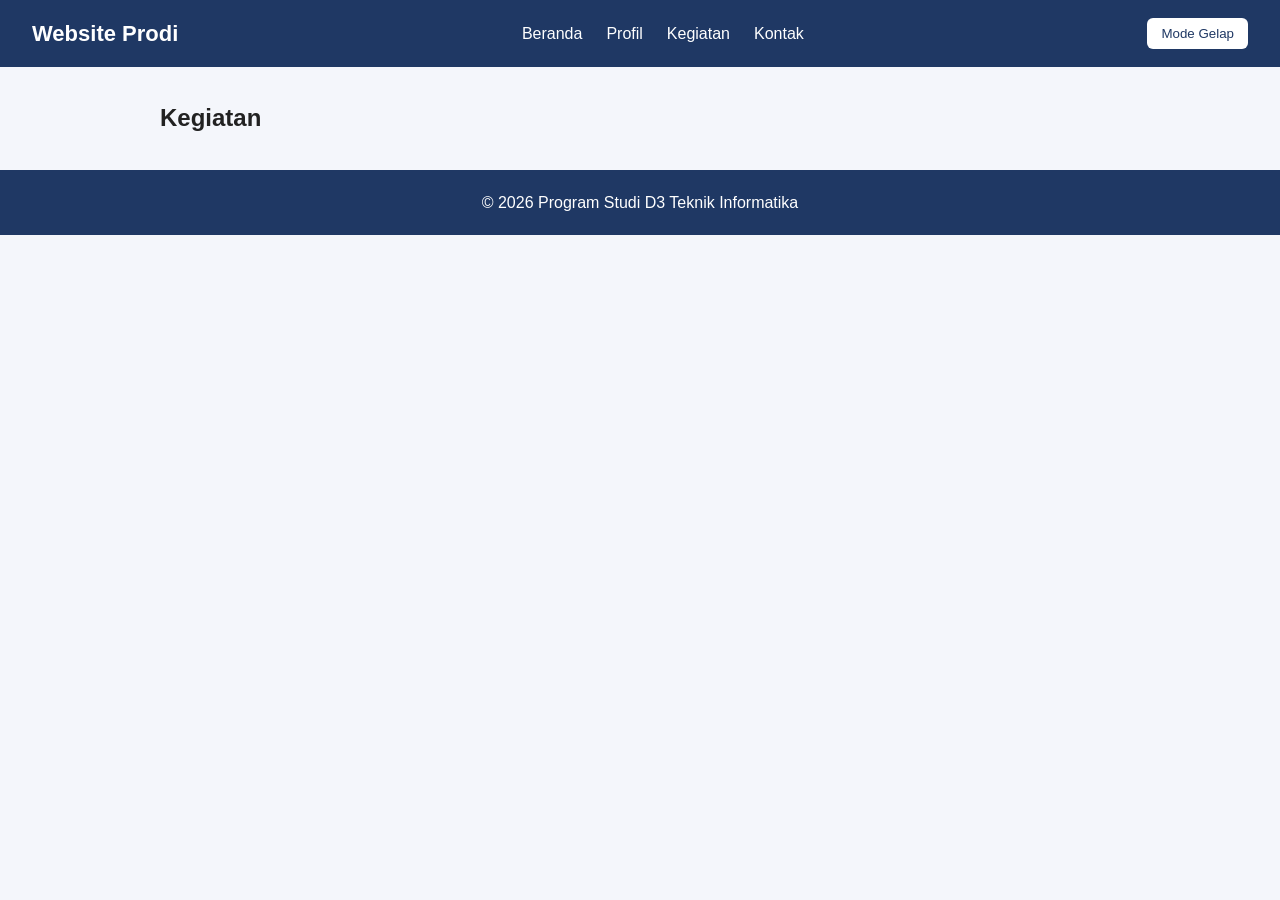
==== kegiatan.html @ 6061fd0c "membuat kerangka project 4 halaman" ====
<!doctype html>
<html lang="id">
<head>
    <meta charset="UTF-8" />
    <meta name="viewport" content="width=device-width, initial-scale=1.0" />
    <title>Kegiatan | Website Prodi</title>
    <link rel="stylesheet" href="css/style.css" />
</head>
<body>
    <!-- Navbar -->
    <header class="navbar">
        <h1 class="logo">Website Prodi</h1>
        <nav>
            <ul class="menu">
                <li><a href="index.html">Beranda</a></li>
                <li><a href="profil.html">Profil</a></li>
                <li><a href="kegiatan.html">Kegiatan</a></li>
                <li><a href="kontak.html">Kontak</a></li>
            </ul>
        </nav>
        <button id="tombol-tema" type="button">Mode Gelap</button>
    </header>

    <!-- Konten utama -->
    <main>
        <h2>Kegiatan</h2>
        <!-- Isi halaman dikerjakan oleh anggota yang bertugas -->
    </main>

    <!-- Footer -->
    <footer>
        <p>&copy; 2026 Program Studi D3 Teknik Informatika</p>
    </footer>

    <script src="js/script.js"></script>
</body>
</html>
---- css/style.css ----
* { margin: 0; padding: 0; box-sizing: border-box; }

body {
  font-family: Arial, sans-serif;
  color: #222;
  background-color: #f4f6fb;
  line-height: 1.6;
}

/* ===== BAGIAN UMUM (Ketua) ===== */
.navbar {
  display: flex;
  justify-content: space-between;
  align-items: center;
  flex-wrap: wrap;
  gap: 12px;
  padding: 16px 32px;
  background-color: #1f3864;
  color: white;
}
.logo { font-size: 22px; }
.menu { display: flex; gap: 24px; list-style: none; }
.menu a { color: white; text-decoration: none; }
.menu a:hover { text-decoration: underline; }
#tombol-tema {
  padding: 8px 14px;
  border: none;
  border-radius: 6px;
  background-color: white;
  color: #1f3864;
  cursor: pointer;
}

main { max-width: 1000px; margin: 0 auto; padding: 32px 20px; }

.grid-card {
  display: grid;
  grid-template-columns: repeat(auto-fit, minmax(240px, 1fr));
  gap: 20px;
}

.card {
  background-color: white;
  border: 1px solid #ccc;
  border-radius: 8px;
  padding: 20px;
}
.card img { width: 100%; border-radius: 6px; margin-bottom: 10px; }

footer {
  padding: 20px 32px;
  text-align: center;
  background-color: #1f3864;
  color: white;
}

/* Mode gelap (dipasang oleh JavaScript) */
body.gelap { background-color: #121826; color: #e8e8e8; }
body.gelap .card { background-color: #1c2538; border-color: #33415c; }

@media (max-width: 600px) {
  .navbar { flex-direction: column; }
  .menu { gap: 14px; }
}

/* ===== BAGIAN MAHASISWA 2 (Beranda) ===== */

/* ===== BAGIAN MAHASISWA 3 (Profil dan Kegiatan) ===== */

/* ===== BAGIAN MAHASISWA 4 (Kontak) ===== *Terima kasih atas bisnis Anda. Kami harap dapat bekerja sama lagi dengan Anda.
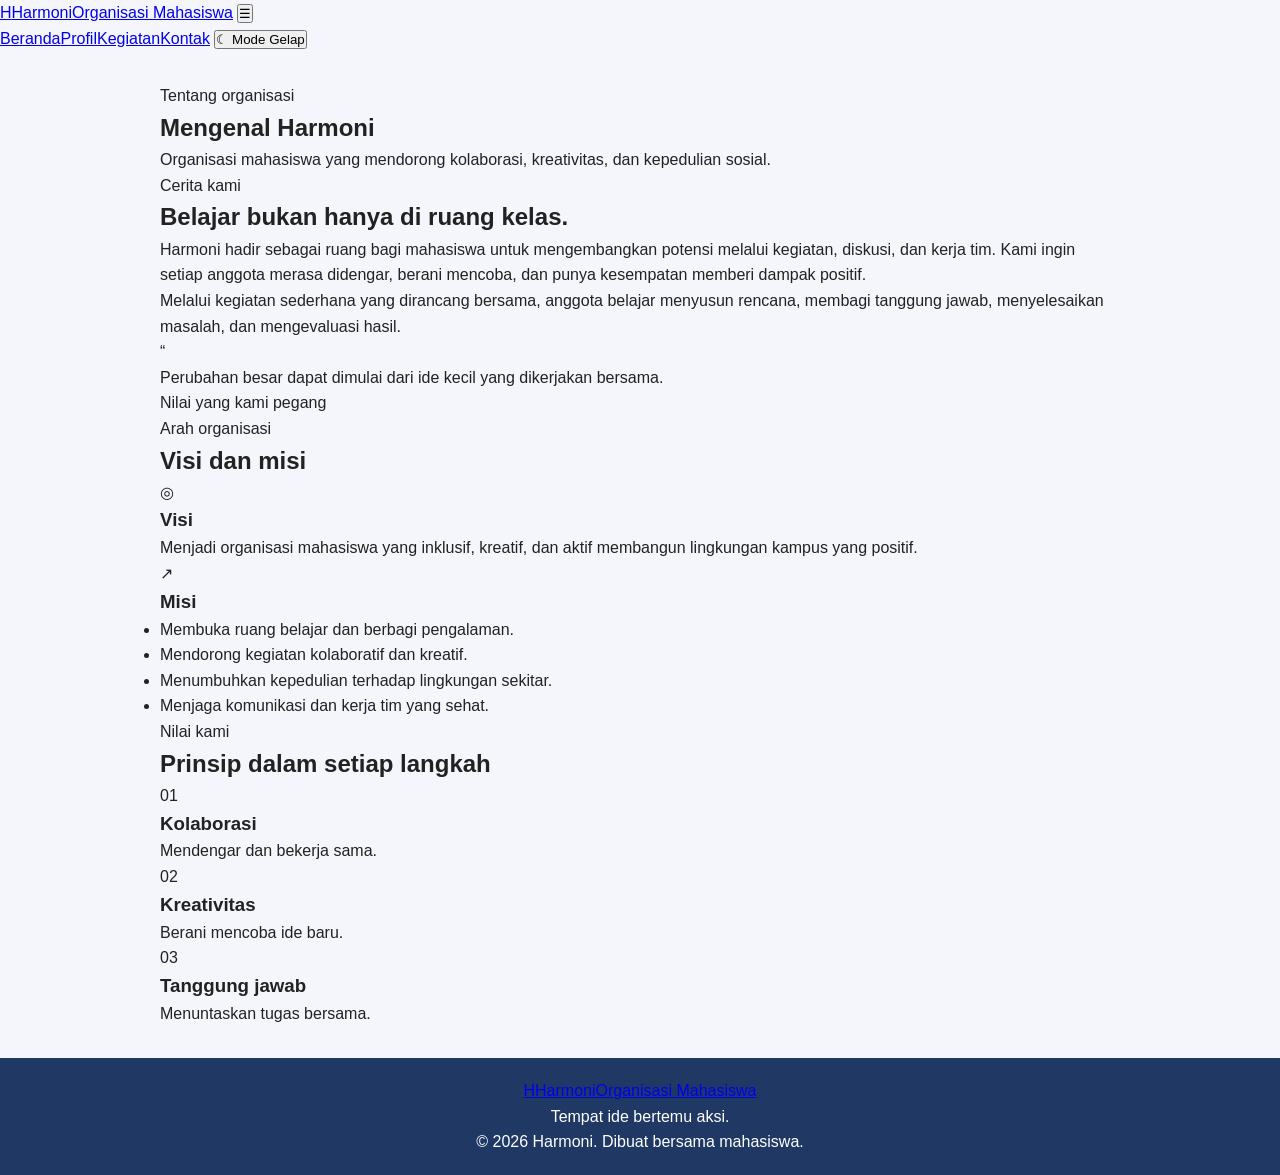
==== commit 5908cfe5: "mengubah bagian kontak" ====
--- a/kegiatan.html
+++ b/kegiatan.html
@@ -1,37 +1,35 @@
-<!doctype html>
+<!DOCTYPE html>
 <html lang="id">
 <head>
-    <meta charset="UTF-8" />
-    <meta name="viewport" content="width=device-width, initial-scale=1.0" />
-    <title>Kegiatan | Website Prodi</title>
-    <link rel="stylesheet" href="css/style.css" />
+  <meta charset="UTF-8">
+  <meta name="viewport" content="width=device-width, initial-scale=1.0">
+  <meta name="description" content="Profil, visi, misi, dan nilai Organisasi Mahasiswa Harmoni.">
+  <title>Profil | Harmoni</title>
+  <link rel="stylesheet" href="css/style.css">
+  <script src="js/script.js" defer></script>
 </head>
 <body>
-    <!-- Navbar -->
-    <header class="navbar">
-        <h1 class="logo">Website Prodi</h1>
-        <nav>
-            <ul class="menu">
-                <li><a href="index.html">Beranda</a></li>
-                <li><a href="profil.html">Profil</a></li>
-                <li><a href="kegiatan.html">Kegiatan</a></li>
-                <li><a href="kontak.html">Kontak</a></li>
-            </ul>
-        </nav>
-        <button id="tombol-tema" type="button">Mode Gelap</button>
-    </header>
-
-    <!-- Konten utama -->
-    <main>
-        <h2>Kegiatan</h2>
-        <!-- Isi halaman dikerjakan oleh anggota yang bertugas -->
-    </main>
-
-    <!-- Footer -->
-    <footer>
-        <p>&copy; 2026 Program Studi D3 Teknik Informatika</p>
-    </footer>
-
-    <script src="js/script.js"></script>
+  <header class="site-header">
+    <div class="container nav-wrap">
+      <a class="brand" href="index.html"><span class="brand-mark">H</span><span>Harmoni<span class="brand-sub">Organisasi Mahasiswa</span></span></a>
+      <button class="menu-toggle" id="menu-toggle" aria-label="Buka menu" aria-expanded="false">☰</button>
+      <nav class="nav-links" id="nav-links" aria-label="Navigasi utama">
+        <a href="index.html">Beranda</a><a class="active" href="profil.html">Profil</a><a href="kegiatan.html">Kegiatan</a><a href="kontak.html">Kontak</a>
+        <button class="theme-toggle" id="theme-toggle" type="button">☾ Mode Gelap</button>
+      </nav>
+    </div>
+  </header>
+  <main>
+    <section class="page-hero"><div class="container"><p class="eyebrow">Tentang organisasi</p><h1>Mengenal Harmoni</h1><p>Organisasi mahasiswa yang mendorong kolaborasi, kreativitas, dan kepedulian sosial.</p></div></section>
+    <section class="section"><div class="container split-layout">
+      <div><p class="eyebrow">Cerita kami</p><h2>Belajar bukan hanya di ruang kelas.</h2><p>Harmoni hadir sebagai ruang bagi mahasiswa untuk mengembangkan potensi melalui kegiatan, diskusi, dan kerja tim. Kami ingin setiap anggota merasa didengar, berani mencoba, dan punya kesempatan memberi dampak positif.</p><p>Melalui kegiatan sederhana yang dirancang bersama, anggota belajar menyusun rencana, membagi tanggung jawab, menyelesaikan masalah, dan mengevaluasi hasil.</p></div>
+      <aside class="quote-card"><span class="quote-mark">“</span><blockquote>Perubahan besar dapat dimulai dari ide kecil yang dikerjakan bersama.</blockquote><p>Nilai yang kami pegang</p></aside>
+    </div></section>
+    <section class="section section-tint"><div class="container"><div class="section-heading"><div><p class="eyebrow">Arah organisasi</p><h2>Visi dan misi</h2></div></div>
+      <div class="card-grid two"><article class="info-card"><div class="card-icon">◎</div><h3>Visi</h3><p>Menjadi organisasi mahasiswa yang inklusif, kreatif, dan aktif membangun lingkungan kampus yang positif.</p></article><article class="info-card"><div class="card-icon">↗</div><h3>Misi</h3><ul class="clean-list"><li>Membuka ruang belajar dan berbagi pengalaman.</li><li>Mendorong kegiatan kolaboratif dan kreatif.</li><li>Menumbuhkan kepedulian terhadap lingkungan sekitar.</li><li>Menjaga komunikasi dan kerja tim yang sehat.</li></ul></article></div>
+    </div></section>
+    <section class="section"><div class="container"><div class="section-heading"><div><p class="eyebrow">Nilai kami</p><h2>Prinsip dalam setiap langkah</h2></div></div><div class="value-row"><div><span>01</span><h3>Kolaborasi</h3><p>Mendengar dan bekerja sama.</p></div><div><span>02</span><h3>Kreativitas</h3><p>Berani mencoba ide baru.</p></div><div><span>03</span><h3>Tanggung jawab</h3><p>Menuntaskan tugas bersama.</p></div></div></div></section>
+  </main>
+  <footer class="site-footer"><div class="container footer-inner"><a class="brand footer-brand" href="index.html"><span class="brand-mark">H</span><span>Harmoni<span class="brand-sub">Organisasi Mahasiswa</span></span></a><p>Tempat ide bertemu aksi.</p><p class="copyright">© <span class="current-year">2026</span> Harmoni. Dibuat bersama mahasiswa.</p></div></footer>
 </body>
 </html>
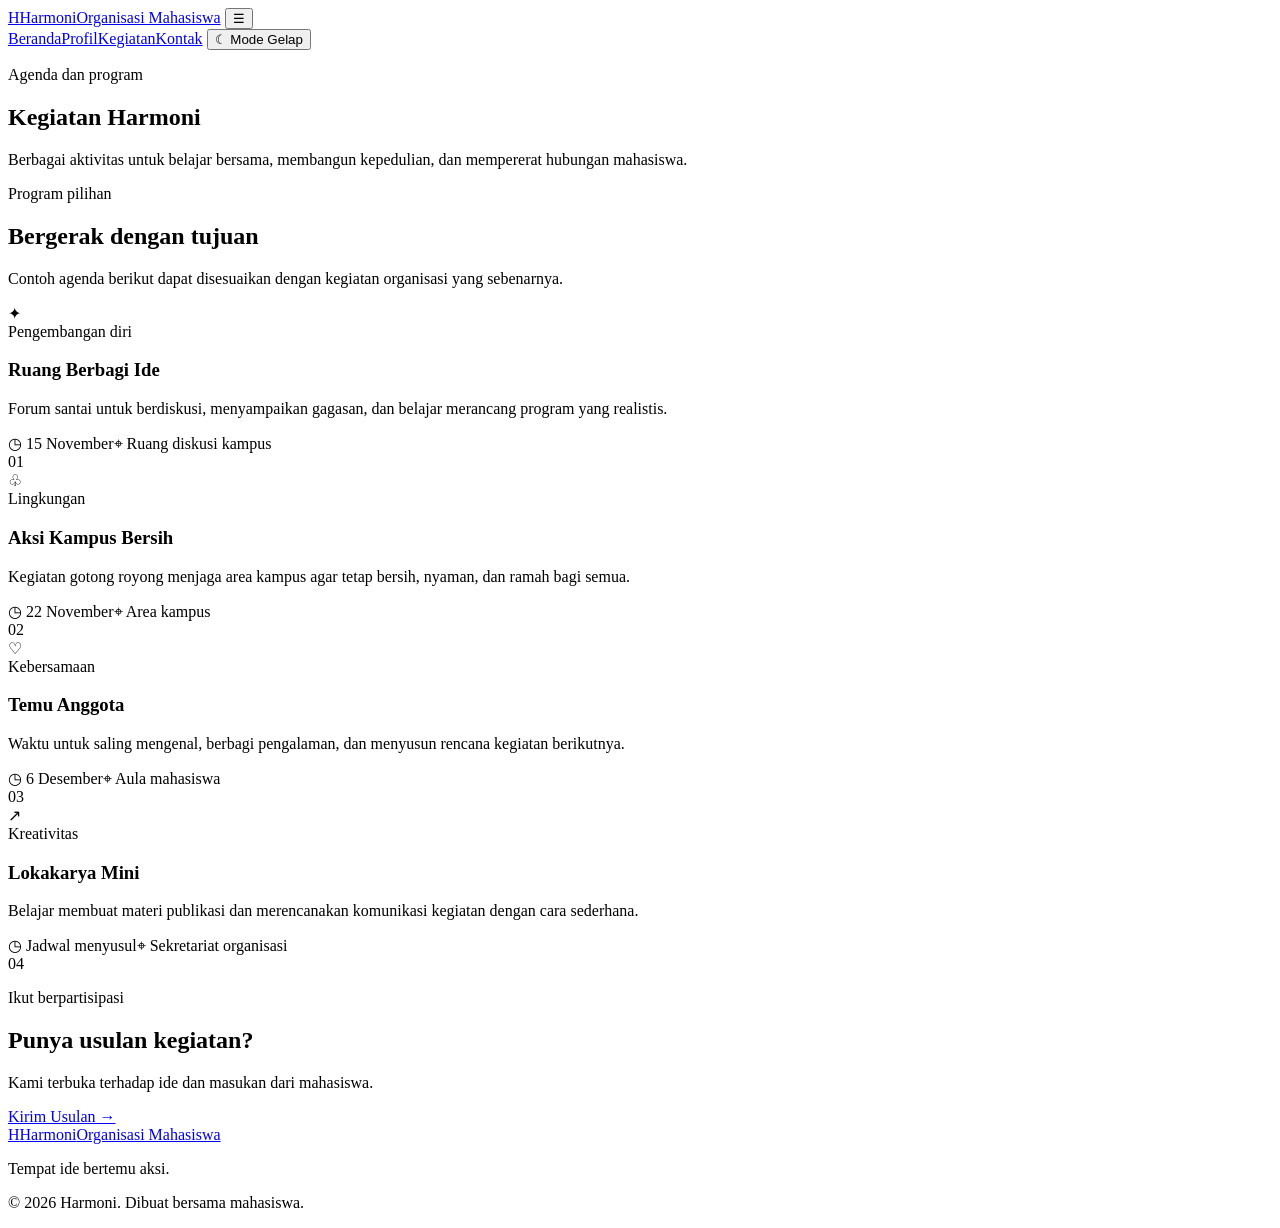
==== commit 151e1292: "Merge pull request #7 from ejonjon17-collab/fitur-kegiatan mengubah fitur kegiatan" ====
--- a/kegiatan.html
+++ b/kegiatan.html
@@ -3,8 +3,8 @@
 <head>
   <meta charset="UTF-8">
   <meta name="viewport" content="width=device-width, initial-scale=1.0">
-  <meta name="description" content="Profil, visi, misi, dan nilai Organisasi Mahasiswa Harmoni.">
-  <title>Profil | Harmoni</title>
+  <meta name="description" content="Informasi kegiatan Organisasi Mahasiswa Harmoni.">
+  <title>Kegiatan | Harmoni</title>
   <link rel="stylesheet" href="css/style.css">
   <script src="js/script.js" defer></script>
 </head>
@@ -14,21 +14,22 @@
       <a class="brand" href="index.html"><span class="brand-mark">H</span><span>Harmoni<span class="brand-sub">Organisasi Mahasiswa</span></span></a>
       <button class="menu-toggle" id="menu-toggle" aria-label="Buka menu" aria-expanded="false">☰</button>
       <nav class="nav-links" id="nav-links" aria-label="Navigasi utama">
-        <a href="index.html">Beranda</a><a class="active" href="profil.html">Profil</a><a href="kegiatan.html">Kegiatan</a><a href="kontak.html">Kontak</a>
+        <a href="index.html">Beranda</a><a href="profil.html">Profil</a><a class="active" href="kegiatan.html">Kegiatan</a><a href="kontak.html">Kontak</a>
         <button class="theme-toggle" id="theme-toggle" type="button">☾ Mode Gelap</button>
       </nav>
     </div>
   </header>
   <main>
-    <section class="page-hero"><div class="container"><p class="eyebrow">Tentang organisasi</p><h1>Mengenal Harmoni</h1><p>Organisasi mahasiswa yang mendorong kolaborasi, kreativitas, dan kepedulian sosial.</p></div></section>
-    <section class="section"><div class="container split-layout">
-      <div><p class="eyebrow">Cerita kami</p><h2>Belajar bukan hanya di ruang kelas.</h2><p>Harmoni hadir sebagai ruang bagi mahasiswa untuk mengembangkan potensi melalui kegiatan, diskusi, dan kerja tim. Kami ingin setiap anggota merasa didengar, berani mencoba, dan punya kesempatan memberi dampak positif.</p><p>Melalui kegiatan sederhana yang dirancang bersama, anggota belajar menyusun rencana, membagi tanggung jawab, menyelesaikan masalah, dan mengevaluasi hasil.</p></div>
-      <aside class="quote-card"><span class="quote-mark">“</span><blockquote>Perubahan besar dapat dimulai dari ide kecil yang dikerjakan bersama.</blockquote><p>Nilai yang kami pegang</p></aside>
+    <section class="page-hero"><div class="container"><p class="eyebrow">Agenda dan program</p><h1>Kegiatan Harmoni</h1><p>Berbagai aktivitas untuk belajar bersama, membangun kepedulian, dan mempererat hubungan mahasiswa.</p></div></section>
+    <section class="section"><div class="container"><div class="section-heading"><div><p class="eyebrow">Program pilihan</p><h2>Bergerak dengan tujuan</h2></div><p>Contoh agenda berikut dapat disesuaikan dengan kegiatan organisasi yang sebenarnya.</p></div>
+      <div class="activity-list">
+        <article class="activity-card"><div class="activity-symbol symbol-blue">✦</div><div class="activity-body"><span class="tag">Pengembangan diri</span><h3>Ruang Berbagi Ide</h3><p>Forum santai untuk berdiskusi, menyampaikan gagasan, dan belajar merancang program yang realistis.</p><div class="activity-meta"><span>◷ 15 November</span><span>⌖ Ruang diskusi kampus</span></div></div><div class="activity-number">01</div></article>
+        <article class="activity-card"><div class="activity-symbol symbol-green">♧</div><div class="activity-body"><span class="tag tag-green">Lingkungan</span><h3>Aksi Kampus Bersih</h3><p>Kegiatan gotong royong menjaga area kampus agar tetap bersih, nyaman, dan ramah bagi semua.</p><div class="activity-meta"><span>◷ 22 November</span><span>⌖ Area kampus</span></div></div><div class="activity-number">02</div></article>
+        <article class="activity-card"><div class="activity-symbol symbol-purple">♡</div><div class="activity-body"><span class="tag tag-purple">Kebersamaan</span><h3>Temu Anggota</h3><p>Waktu untuk saling mengenal, berbagi pengalaman, dan menyusun rencana kegiatan berikutnya.</p><div class="activity-meta"><span>◷ 6 Desember</span><span>⌖ Aula mahasiswa</span></div></div><div class="activity-number">03</div></article>
+        <article class="activity-card"><div class="activity-symbol symbol-orange">↗</div><div class="activity-body"><span class="tag tag-orange">Kreativitas</span><h3>Lokakarya Mini</h3><p>Belajar membuat materi publikasi dan merencanakan komunikasi kegiatan dengan cara sederhana.</p><div class="activity-meta"><span>◷ Jadwal menyusul</span><span>⌖ Sekretariat organisasi</span></div></div><div class="activity-number">04</div></article>
+      </div>
     </div></section>
-    <section class="section section-tint"><div class="container"><div class="section-heading"><div><p class="eyebrow">Arah organisasi</p><h2>Visi dan misi</h2></div></div>
-      <div class="card-grid two"><article class="info-card"><div class="card-icon">◎</div><h3>Visi</h3><p>Menjadi organisasi mahasiswa yang inklusif, kreatif, dan aktif membangun lingkungan kampus yang positif.</p></article><article class="info-card"><div class="card-icon">↗</div><h3>Misi</h3><ul class="clean-list"><li>Membuka ruang belajar dan berbagi pengalaman.</li><li>Mendorong kegiatan kolaboratif dan kreatif.</li><li>Menumbuhkan kepedulian terhadap lingkungan sekitar.</li><li>Menjaga komunikasi dan kerja tim yang sehat.</li></ul></article></div>
-    </div></section>
-    <section class="section"><div class="container"><div class="section-heading"><div><p class="eyebrow">Nilai kami</p><h2>Prinsip dalam setiap langkah</h2></div></div><div class="value-row"><div><span>01</span><h3>Kolaborasi</h3><p>Mendengar dan bekerja sama.</p></div><div><span>02</span><h3>Kreativitas</h3><p>Berani mencoba ide baru.</p></div><div><span>03</span><h3>Tanggung jawab</h3><p>Menuntaskan tugas bersama.</p></div></div></div></section>
+    <section class="cta-section"><div class="container cta-inner"><div><p class="eyebrow">Ikut berpartisipasi</p><h2>Punya usulan kegiatan?</h2><p>Kami terbuka terhadap ide dan masukan dari mahasiswa.</p></div><a class="button button-light" href="kontak.html">Kirim Usulan →</a></div></section>
   </main>
   <footer class="site-footer"><div class="container footer-inner"><a class="brand footer-brand" href="index.html"><span class="brand-mark">H</span><span>Harmoni<span class="brand-sub">Organisasi Mahasiswa</span></span></a><p>Tempat ide bertemu aksi.</p><p class="copyright">© <span class="current-year">2026</span> Harmoni. Dibuat bersama mahasiswa.</p></div></footer>
 </body>
